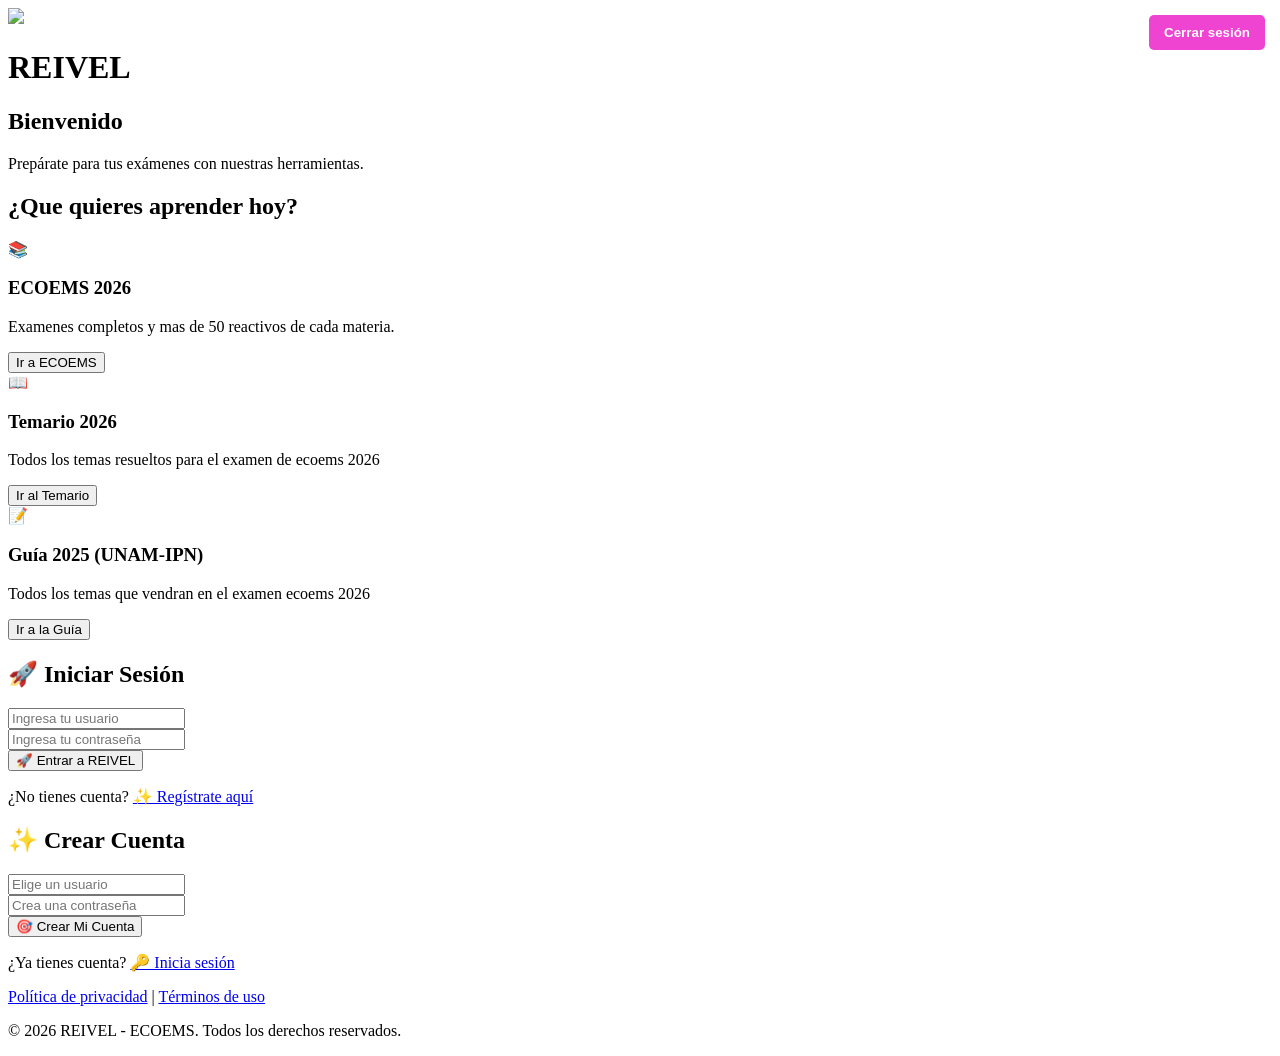
==== index.html @ 3af5ef97 "Add files via upload" ====
<!DOCTYPE html>
<html lang="es">
<head>
    <meta name="viewport" content="width=device-width, initial-scale=1.0">
    <meta charset="UTF-8">
    <meta name="viewport" content="width=device-width, initial-scale=1.0">
    <title>REIVEL</title>
    <link rel="stylesheet" href="css/style.css">
    <script>
        function navigateTo(page) {
    if (page === 'ecoems') {
        if (localStorage.getItem('isLoggedIn') === 'true') {
            window.location.href = 'ecoems.html';
        } else {
            alert('Debes iniciar sesión para acceder a ECOEMS.');
        }

    } else if (page === 'temario') {
        if (localStorage.getItem('isLoggedIn') === 'true') {
            window.location.href = 'temario.html';
        } else {
            alert('Debes iniciar sesión para acceder al Temario 2026.');
        }

    } else if (page === 'index') {
        window.location.href = 'index.html';
    }
}
  
    </script>
</head>
<body>
    <div id="loginBox">
</div>
    <button onclick="logout()" id="logoutButton"
style="
    position: fixed;
    top: 15px;
    right: 15px;
    z-index: 999;
    background-color: #ef44d2;   /* rojo */
    color: white;                /* letras blancas */
    border: none;
    padding: 10px 15px;
    border-radius: 5px;
    font-weight: bold;
    cursor: pointer;
">
Cerrar sesión
</button>

    <div class="container">
        <!-- Header / Navbar -->
        <header class="header">
            <div class="header-content">
                <div class="logo-container">
             <img src="img/logo.reivel.png.png" class="logo">
             <h1>REIVEL</h1>
        </div>
        </div>
        </header>

        <!-- Main Content -->
        <main class="main-content" id="mainContent">
            <section class="welcome-section">
                <h2>Bienvenido</h2>
                <p>Prepárate para tus exámenes con nuestras herramientas.</p>
            </section>

            <!-- Secciones Educativas -->
            <section class="sections-container">
                <h2 class="section-title">¿Que quieres aprender hoy?</h2>
                
                <div class="cards-grid">
                    <!-- ECOEMS Card -->
                    <div class="card" data-section="ecoems">
                        <div class="card-icon">📚</div>
                        <h3>ECOEMS 2026</h3>
                        <p>Examenes completos y mas de 50 reactivos de cada materia.</p>
                        <button class="btn btn-primary" onclick="navigateTo('ecoems')">Ir a ECOEMS</button>
                    </div>

                    <!-- Temario 2026 Card -->
                <div class="card" data-section="sec1">
                        <div class="card-icon">📖</div>
                        <h3>Temario 2026</h3>
                        <p>Todos los temas resueltos para el examen de ecoems 2026</p>
                        <button class="btn btn-primary" onclick="window.location.href='temario.html'">Ir al Temario</button>
                    </div>

                    <!-- Guia 2025(UNAM-IPN) Card -->
                    <div class="card" data-section="Guia2025">
                        <div class="card-icon">📝</div>
                        <h3>Guía 2025 (UNAM-IPN)</h3>
                        <p>Todos los temas que vendran en el examen ecoems 2026</p>
                        <button class="btn btn-primary" onclick="window.location.href='guia.html'">Ir a la Guía</button>
                    </div>
                </div>
            </section>
        </main>

        <!-- Autenticación de usuario -->
        <div id="authContainer" class="mode-selector hidden">
            <!-- Formulario de inicio de sesión -->
            <div id="loginForm" class="auth-form">
                <h2>🚀 Iniciar Sesión</h2>
                <form onsubmit="handleLogin(); return false;">
                    <div class="input-group">
                        <input type="text" id="loginUsername" placeholder="Ingresa tu usuario" required>
                    </div>
                    <div class="input-group">
                        <input type="password" id="loginPassword" placeholder="Ingresa tu contraseña" required>
                    </div>
                    <button type="submit" class="btn btn-primary">🚀 Entrar a REIVEL</button>
                </form>
                <p>¿No tienes cuenta? <a href="#" onclick="showRegister()">✨ Regístrate aquí</a></p>
            </div>

            <!-- Formulario de registro -->
            <div id="registerForm" class="auth-form hidden">
                <h2>✨ Crear Cuenta</h2>
                <form onsubmit="handleRegister(); return false;">
                    <div class="input-group">
                        <input type="text" id="registerUsername" placeholder="Elige un usuario" required>
                    </div>
                    <div class="input-group">
                        <input type="password" id="registerPassword" placeholder="Crea una contraseña" required>
                    </div>
                    <button type="submit" class="btn btn-primary">🎯 Crear Mi Cuenta</button>
                </form>
                <p>¿Ya tienes cuenta? <a href="#" onclick="showLogin()">🔑 Inicia sesión</a></p>
            </div>
        </div>
    

    <script src="data/subjects.js"></script>
    <script src="data/exam-questions.js"></script>
    <script src="data/practice-questions.js"></script>
    <script src="js/utils.js"></script>
    <script src="js/exam-mode.js"></script>
    <script src="js/practice-mode.js"></script>
    <script src="js/main.js"></script>
<script>
const questions = document.querySelectorAll(".faq-question");

questions.forEach(question => {
question.addEventListener("click", () => {

const answer = question.nextElementSibling;

if(answer.style.maxHeight){
answer.style.maxHeight = null;
} else {
answer.style.maxHeight = answer.scrollHeight + "px";
}

});
});
</script><script>
document.addEventListener("contextmenu", function(e) {
  e.preventDefault();
});
</script>

</body>
</section>

</html>
<!-- Footer -->
        <footer>
  <a href="privacidad.html">Política de privacidad</a>
  |
  <a href="terminos.html">Términos de uso</a>
</footer>
        <footer class="footer">
            <p>&copy; 2026 REIVEL - ECOEMS. Todos los derechos reservados.</p>
        </footer>
    </div>
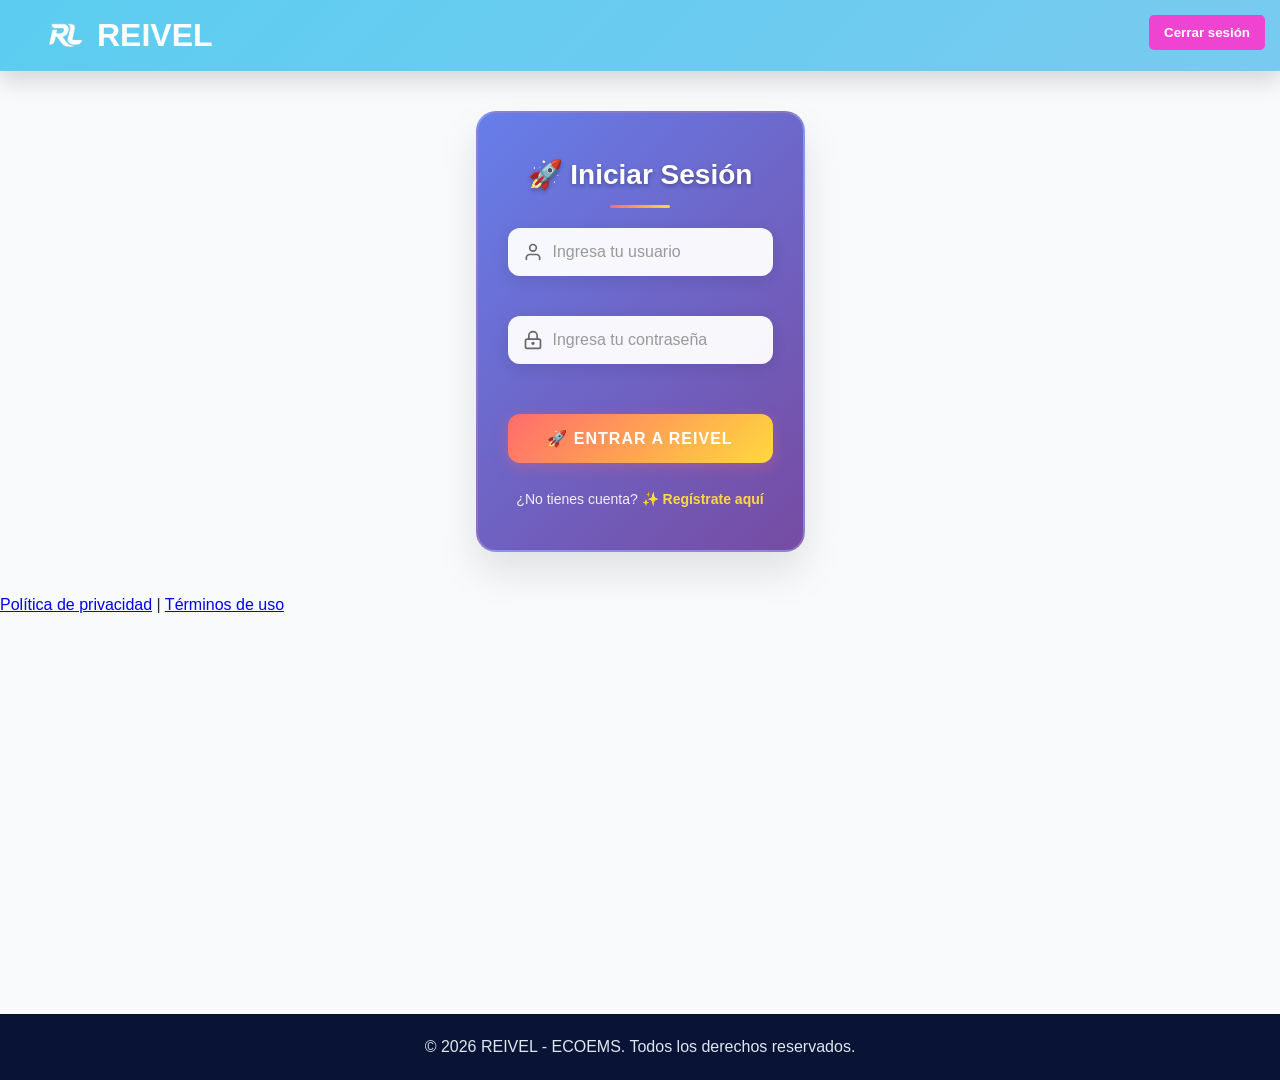
==== commit c915039c: "Subiendo mi pagina" ====
--- a/index.html
+++ b/index.html
@@ -1,178 +1,177 @@
-<!DOCTYPE html>
-<html lang="es">
-<head>
-    <meta name="viewport" content="width=device-width, initial-scale=1.0">
-    <meta charset="UTF-8">
-    <meta name="viewport" content="width=device-width, initial-scale=1.0">
-    <title>REIVEL</title>
-    <link rel="stylesheet" href="css/style.css">
-    <script>
-        function navigateTo(page) {
-    if (page === 'ecoems') {
-        if (localStorage.getItem('isLoggedIn') === 'true') {
-            window.location.href = 'ecoems.html';
-        } else {
-            alert('Debes iniciar sesión para acceder a ECOEMS.');
-        }
-
-    } else if (page === 'temario') {
-        if (localStorage.getItem('isLoggedIn') === 'true') {
-            window.location.href = 'temario.html';
-        } else {
-            alert('Debes iniciar sesión para acceder al Temario 2026.');
-        }
-
-    } else if (page === 'index') {
-        window.location.href = 'index.html';
-    }
-}
-  
-    </script>
-</head>
-<body>
-    <div id="loginBox">
-</div>
-    <button onclick="logout()" id="logoutButton"
-style="
-    position: fixed;
-    top: 15px;
-    right: 15px;
-    z-index: 999;
-    background-color: #ef44d2;   /* rojo */
-    color: white;                /* letras blancas */
-    border: none;
-    padding: 10px 15px;
-    border-radius: 5px;
-    font-weight: bold;
-    cursor: pointer;
-">
-Cerrar sesión
-</button>
-
-    <div class="container">
-        <!-- Header / Navbar -->
-        <header class="header">
-            <div class="header-content">
-                <div class="logo-container">
-             <img src="img/logo.reivel.png.png" class="logo">
-             <h1>REIVEL</h1>
-        </div>
-        </div>
-        </header>
-
-        <!-- Main Content -->
-        <main class="main-content" id="mainContent">
-            <section class="welcome-section">
-                <h2>Bienvenido</h2>
-                <p>Prepárate para tus exámenes con nuestras herramientas.</p>
-            </section>
-
-            <!-- Secciones Educativas -->
-            <section class="sections-container">
-                <h2 class="section-title">¿Que quieres aprender hoy?</h2>
-                
-                <div class="cards-grid">
-                    <!-- ECOEMS Card -->
-                    <div class="card" data-section="ecoems">
-                        <div class="card-icon">📚</div>
-                        <h3>ECOEMS 2026</h3>
-                        <p>Examenes completos y mas de 50 reactivos de cada materia.</p>
-                        <button class="btn btn-primary" onclick="navigateTo('ecoems')">Ir a ECOEMS</button>
-                    </div>
-
-                    <!-- Temario 2026 Card -->
-                <div class="card" data-section="sec1">
-                        <div class="card-icon">📖</div>
-                        <h3>Temario 2026</h3>
-                        <p>Todos los temas resueltos para el examen de ecoems 2026</p>
-                        <button class="btn btn-primary" onclick="window.location.href='temario.html'">Ir al Temario</button>
-                    </div>
-
-                    <!-- Guia 2025(UNAM-IPN) Card -->
-                    <div class="card" data-section="Guia2025">
-                        <div class="card-icon">📝</div>
-                        <h3>Guía 2025 (UNAM-IPN)</h3>
-                        <p>Todos los temas que vendran en el examen ecoems 2026</p>
-                        <button class="btn btn-primary" onclick="window.location.href='guia.html'">Ir a la Guía</button>
-                    </div>
-                </div>
-            </section>
-        </main>
-
-        <!-- Autenticación de usuario -->
-        <div id="authContainer" class="mode-selector hidden">
-            <!-- Formulario de inicio de sesión -->
-            <div id="loginForm" class="auth-form">
-                <h2>🚀 Iniciar Sesión</h2>
-                <form onsubmit="handleLogin(); return false;">
-                    <div class="input-group">
-                        <input type="text" id="loginUsername" placeholder="Ingresa tu usuario" required>
-                    </div>
-                    <div class="input-group">
-                        <input type="password" id="loginPassword" placeholder="Ingresa tu contraseña" required>
-                    </div>
-                    <button type="submit" class="btn btn-primary">🚀 Entrar a REIVEL</button>
-                </form>
-                <p>¿No tienes cuenta? <a href="#" onclick="showRegister()">✨ Regístrate aquí</a></p>
-            </div>
-
-            <!-- Formulario de registro -->
-            <div id="registerForm" class="auth-form hidden">
-                <h2>✨ Crear Cuenta</h2>
-                <form onsubmit="handleRegister(); return false;">
-                    <div class="input-group">
-                        <input type="text" id="registerUsername" placeholder="Elige un usuario" required>
-                    </div>
-                    <div class="input-group">
-                        <input type="password" id="registerPassword" placeholder="Crea una contraseña" required>
-                    </div>
-                    <button type="submit" class="btn btn-primary">🎯 Crear Mi Cuenta</button>
-                </form>
-                <p>¿Ya tienes cuenta? <a href="#" onclick="showLogin()">🔑 Inicia sesión</a></p>
-            </div>
-        </div>
-    
-
-    <script src="data/subjects.js"></script>
-    <script src="data/exam-questions.js"></script>
-    <script src="data/practice-questions.js"></script>
-    <script src="js/utils.js"></script>
-    <script src="js/exam-mode.js"></script>
-    <script src="js/practice-mode.js"></script>
-    <script src="js/main.js"></script>
-<script>
-const questions = document.querySelectorAll(".faq-question");
-
-questions.forEach(question => {
-question.addEventListener("click", () => {
-
-const answer = question.nextElementSibling;
-
-if(answer.style.maxHeight){
-answer.style.maxHeight = null;
-} else {
-answer.style.maxHeight = answer.scrollHeight + "px";
-}
-
-});
-});
-</script><script>
-document.addEventListener("contextmenu", function(e) {
-  e.preventDefault();
-});
-</script>
-
-</body>
-</section>
-
-</html>
-<!-- Footer -->
-        <footer>
-  <a href="privacidad.html">Política de privacidad</a>
-  |
-  <a href="terminos.html">Términos de uso</a>
-</footer>
-        <footer class="footer">
-            <p>&copy; 2026 REIVEL - ECOEMS. Todos los derechos reservados.</p>
-        </footer>
+<!DOCTYPE html>
+<html lang="es">
+<head>
+    <meta name="viewport" content="width=device-width, initial-scale=1.0">
+    <meta charset="UTF-8">
+    <meta name="viewport" content="width=device-width, initial-scale=1.0">
+    <title>REIVEL</title>
+    <link rel="stylesheet" href="css/style.css">
+    <script>
+        function navigateTo(page) {
+    if (page === 'ecoems') {
+        if (localStorage.getItem('isLoggedIn') === 'true') {
+            window.location.href = 'ecoems.html';
+        } else {
+            alert('Debes iniciar sesión para acceder a ECOEMS.');
+        }
+
+    } else if (page === 'temario') {
+        if (localStorage.getItem('isLoggedIn') === 'true') {
+            window.location.href = 'temario.html';
+        } else {
+            alert('Debes iniciar sesión para acceder al Temario 2026.');
+        }
+
+    } else if (page === 'index') {
+        window.location.href = 'index.html';
+    }
+}
+  
+    </script>
+</head>
+<body>
+    <div id="loginBox">
+</div>
+    <button onclick="logout()" id="logoutButton"
+style="
+    position: fixed;
+    top: 15px;
+    right: 15px;
+    z-index: 999;
+    background-color: #ef44d2;   /* rojo */
+    color: white;                /* letras blancas */
+    border: none;
+    padding: 10px 15px;
+    border-radius: 5px;
+    font-weight: bold;
+    cursor: pointer;
+">
+Cerrar sesión
+</button>
+
+    <div class="container">
+        <!-- Header / Navbar -->
+        <header class="header">
+            <div class="header-content">
+                <div class="logo-container">
+             <img src="img/logo.reivel.png.png" class="logo">
+             <h1>REIVEL</h1>
+        </div>
+        </div>
+        </header>
+        
+<!-- Autenticación de usuario -->
+        <div id="authContainer" class="mode-selector hidden">
+            <!-- Formulario de inicio de sesión -->
+            <div id="loginForm" class="auth-form">
+                <h2>🚀 Iniciar Sesión</h2>
+                <form onsubmit="handleLogin(); return false;">
+                    <div class="input-group">
+                        <input type="text" id="loginUsername" placeholder="Ingresa tu usuario" required>
+                    </div>
+                    <div class="input-group">
+                        <input type="password" id="loginPassword" placeholder="Ingresa tu contraseña" required>
+                    </div>
+                    <button type="submit" class="btn btn-primary">🚀 Entrar a REIVEL</button>
+                </form>
+                <p>¿No tienes cuenta? <a href="#" onclick="showRegister()">✨ Regístrate aquí</a></p>
+            </div>
+
+            <!-- Formulario de registro -->
+            <div id="registerForm" class="auth-form hidden">
+                <h2>✨ Crear Cuenta</h2>
+                <form onsubmit="handleRegister(); return false;">
+                    <div class="input-group">
+                        <input type="text" id="registerUsername" placeholder="Elige un usuario" required>
+                    </div>
+                    <div class="input-group">
+                        <input type="password" id="registerPassword" placeholder="Crea una contraseña" required>
+                    </div>
+                    <button type="submit" class="btn btn-primary">🎯 Crear Mi Cuenta</button>
+                </form>
+                <p>¿Ya tienes cuenta? <a href="#" onclick="showLogin()">🔑 Inicia sesión</a></p>
+            </div>
+        </div>
+        <!-- Main Content -->
+        <main class="main-content" id="mainContent">
+            <section class="welcome-section">
+                <h2>Bienvenido</h2>
+                <p>Prepárate para tus exámenes con nuestras herramientas.</p>
+            </section>
+
+            <!-- Secciones Educativas -->
+            <section class="sections-container">
+                <h2 class="section-title">¿Que quieres aprender hoy?</h2>
+                
+                <div class="cards-grid">
+                    <!-- ECOEMS Card -->
+                    <div class="card" data-section="ecoems">
+                        <div class="card-icon">📚</div>
+                        <h3>ECOEMS 2026</h3>
+                        <p>Examenes completos y mas de 50 reactivos de cada materia.</p>
+                        <button class="btn btn-primary" onclick="navigateTo('ecoems')">Ir a ECOEMS</button>
+                    </div>
+
+                    <!-- Temario 2026 Card -->
+                <div class="card" data-section="sec1">
+                        <div class="card-icon">📖</div>
+                        <h3>Temario 2026</h3>
+                        <p>Todos los temas resueltos para el examen de ecoems 2026</p>
+                        <button class="btn btn-primary" onclick="window.location.href='temario.html'">Ir al Temario</button>
+                    </div>
+
+                    <!-- Guia 2025(UNAM-IPN) Card -->
+                    <div class="card" data-section="Guia2025">
+                        <div class="card-icon">📝</div>
+                        <h3>Guía 2025 (UNAM-IPN)</h3>
+                        <p>Todos los temas que vendran en el examen ecoems 2026</p>
+                        <button class="btn btn-primary" onclick="window.location.href='guia.html'">Ir a la Guía</button>
+                    </div>
+                </div>
+            </section>
+        </main>
+    
+
+    <script src="data/subjects.js"></script>
+    <script src="data/exam-questions.js"></script>
+    <script src="data/practice-questions.js"></script>
+    <script src="js/utils.js"></script>
+    <script src="js/exam-mode.js"></script>
+    <script src="js/practice-mode.js"></script>
+    <script src="js/main.js"></script>
+<script>
+const questions = document.querySelectorAll(".faq-question");
+
+questions.forEach(question => {
+question.addEventListener("click", () => {
+
+const answer = question.nextElementSibling;
+
+if(answer.style.maxHeight){
+answer.style.maxHeight = null;
+} else {
+answer.style.maxHeight = answer.scrollHeight + "px";
+}
+
+});
+});
+</script><script>
+document.addEventListener("contextmenu", function(e) {
+  e.preventDefault();
+});
+</script>
+
+</body>
+</section>
+
+</html>
+<!-- Footer -->
+        <footer>
+  <a href="privacidad.html">Política de privacidad</a>
+  |
+  <a href="terminos.html">Términos de uso</a>
+</footer>
+        <footer class="footer">
+            <p>&copy; 2026 REIVEL - ECOEMS. Todos los derechos reservados.</p>
+        </footer>
     </div>
--- a/css/style.css
+++ b/css/style.css
@@ -0,0 +1,1348 @@
+/* ==================== VARIABLES Y ESTILOS GLOBALES ==================== */
+:root {
+    --primary-color: #5bcdf0;
+    --primary-dark: #79caf0;
+    --primary-light: #818cf8;
+    --secondary-color: #ec4899;
+    --success-color: #10b981;
+    --danger-color: #ef4444;
+    --warning-color: #f59e0b;
+    --info-color: #3b82f6;
+    --dark-bg: #091336;
+    --light-bg: #f8fafc;
+    --card-bg: #fefeff;
+    --text-primary: #1e293b;
+    --text-secondary: #495363;
+    --border-color: #e2e8f0;
+    --shadow: 0 4px 6px rgba(0, 0, 0, 0.1);
+    --shadow-lg: 0 10px 25px rgba(0, 0, 0, 0.15);
+    --transition: all 0.3s ease;
+
+/* =========FUNCION PARA MOSTRAR LOS TEMAS DE CADA MATERIA EN LA GUIA 2025=========== */
+}
+#topicsList{
+    list-style: none;
+    text-align: center;
+    max-width: 900px;
+    margin: 50px auto;
+    padding: 0;
+}
+
+#topicsList li{
+    font-size: 22px;
+    line-height: 1.7;
+    margin-bottom: 40px;
+}
+
+* {
+    margin: 0;
+    padding: 0;
+    box-sizing: border-box;
+}
+
+html, body {
+    height: 100%;
+}
+
+body {
+    font-family: 'Segoe UI', Tahoma, Geneva, Verdana, sans-serif;
+    background-color: var(--light-bg);
+    color: var(--text-primary);
+    line-height: 1.6;
+}
+
+/* ==================== CONTAINER Y LAYOUT ==================== */
+.container {
+    display: flex;
+    flex-direction: column;
+    min-height: 120vh;
+}
+
+.main-content {
+    flex: 1;
+    padding: 40px 20px;
+    max-width: 1200px;
+    margin: 0 auto;
+    width: 100%;
+}
+
+/* ==================== HEADER ==================== */
+.header {
+    background: linear-gradient(135deg, var(--primary-color) 0%, var(--primary-dark) 100%);
+    color: rgb(255, 254, 255);
+    padding: 10px 10px;
+    box-shadow: var(--shadow-lg);
+    position: sticky;
+    top: 0;
+    z-index: 100;
+}
+
+.header-content {
+    max-width: 1200px;
+    margin: 0 auto;
+    display: flex;
+    justify-content: space-between;
+    align-items: center;
+}
+
+.logo {
+    font-size: 30px;
+    font-weight: 700;
+    letter-spacing: 2px;
+}
+
+.tagline {
+    font-size: 14px;
+    opacity: 0.9;
+}
+
+.btn-back {
+    background: rgba(255, 255, 255, 0.2);
+    color: white;
+    border: none;
+    padding: 10px 20px;
+    border-radius: 8px;
+    cursor: pointer;
+    font-size: 16px;
+    transition: var(--transition);
+}
+
+.btn-back:hover {
+    background: rgba(243, 241, 241, 0.3);
+}
+
+/* ==================== WELCOME SECTION ==================== */
+.welcome-section {
+    text-align: center;
+    margin-bottom: 50px;
+}
+
+.welcome-section h2 {
+    font-size: 32px;
+    margin-bottom: 15px;
+    color: var(--text-primary);
+}
+
+.welcome-section p {
+    font-size: 18px;
+    color: var(--text-secondary);
+}
+
+/* ==================== SECTION TITLE ==================== */
+.section-title {
+    font-size: 24px;
+    margin-bottom: 30px;
+    text-align: center;
+    color: var(--text-primary);
+}
+
+/* ==================== CARDS Y GRID ==================== */ 
+.cards-grid {
+    display: grid;
+    grid-template-columns: repeat(auto-fit, minmax(280px, 1fr));
+    gap: 30px;
+    margin-top: 30px;
+}
+
+.mode-cards{
+    display: grid;
+    grid-template-columns: 1fr;
+    width: 100%;
+    max-width: 900px;
+    margin: 40px auto;
+    padding: 10px;
+    gap: 10px;
+}
+
+/* Tablets */
+@media (min-width: 600px){
+    .mode-cards{
+        grid-template-columns: repeat(2, 1fr);
+    }
+}
+
+/* Computadoras */
+@media (min-width: 900px){
+    .mode-cards{
+        grid-template-columns: repeat(3, 1fr);
+    }
+}
+
+.subjects-grid {
+    grid-template-columns: repeat(auto-fit, minmax(200px, 1fr));
+}
+
+.card {
+    background: var(--card-bg);
+    border-radius: 12px;
+    padding: 30px;
+    box-shadow: var(--shadow);
+    transition: var(--transition);
+    display: flex;
+    flex-direction: column;
+    align-items: center;
+    text-align: center;
+    cursor: pointer;
+    border: 2px solid transparent;
+}
+
+.card:hover {
+    transform: translateY(-5px);
+    box-shadow: var(--shadow-lg);
+    border-color: var(--primary-color);
+}
+
+.card.disabled {
+    opacity: 0.6;
+    cursor: not-allowed;
+}
+
+.card.disabled:hover {
+    transform: none;
+    box-shadow: var(--shadow);
+}
+
+.card-icon {
+    font-size: 50px;
+    margin-bottom: 15px;
+}
+
+.card h3 {
+    font-size: 22px;
+    margin-bottom: 10px;
+    color: var(--text-primary);
+}
+
+.card p {
+    color: var(--text-secondary);
+    margin-bottom: 20px;
+    font-size: 14px;
+    flex-grow: 1;
+}
+
+.mode-card {
+    cursor: pointer;
+}
+
+.mode-card:hover {
+    background: linear-gradient(135deg, rgba(99, 102, 241, 0.05), rgba(236, 72, 153, 0.05));
+}
+
+.recovery-card {
+    background: linear-gradient(135deg, #fef3c7 0%, #fde68a 100%);
+    border: 2px solid #f59e0b;
+    position: relative;
+}
+
+.recovery-card::before {
+    content: '💾';
+    position: absolute;
+    top: -10px;
+    right: -10px;
+    background: #f59e0b;
+    color: white;
+    border-radius: 50%;
+    width: 30px;
+    height: 30px;
+    display: flex;
+    align-items: center;
+    justify-content: center;
+    font-size: 16px;
+    box-shadow: 0 2px 8px rgba(245, 158, 11, 0.3);
+}
+
+.recovery-card:hover {
+    background: linear-gradient(135deg, #fde68a 0%, #fcd34d 100%);
+    border-color: #d97706;
+    transform: translateY(-5px);
+    box-shadow: 0 10px 25px rgba(245, 158, 11, 0.3);
+}
+
+/* ==================== BUTTONS ==================== */
+.btn {
+    padding: 12px 30px;
+    border: none;
+    border-radius: 8px;
+    font-size: 16px;
+    font-weight: 600;
+    cursor: pointer;
+    transition: var(--transition);
+    text-transform: none;
+}
+
+.btn-primary {
+    background-color: var(--primary-color);
+    color: white;
+}
+
+.btn-primary:hover:not(:disabled) {
+    background-color: var(--primary-dark);
+    transform: scale(1.05);
+}
+
+.btn-secondary {
+    background-color: #e2e8f0;
+    color: var(--text-primary);
+}
+
+.btn-secondary:hover:not(:disabled) {
+    background-color: #cbd5e1;
+}
+
+.btn:disabled {
+    opacity: 0.5;
+    cursor: not-allowed;
+}
+
+/* ==================== EXAM INTERFACE ==================== */
+.exam-interface {
+    background: var(--card-bg);
+    border-radius: 12px;
+    padding: 30px;
+    box-shadow: var(--shadow-lg);
+    width: 95%;
+    max-width: 700px;
+    margin: 40px auto;
+}
+
+.exam-progress {
+    margin-bottom: 40px;
+}
+
+.progress-info {
+    display: flex;
+    justify-content: space-between;
+    margin-bottom: 15px;
+    font-size: 14px;
+    color: var(--text-secondary);
+}
+
+.progress-bar {
+    width: 100%;
+    height: 8px;
+    background-color: var(--border-color);
+    border-radius: 4px;
+    overflow: hidden;
+}
+
+.progress-bar-fill {
+    height: 100%;
+    background: linear-gradient(90deg, var(--primary-color), var(--primary-light));
+    transition: width 0.3s ease;
+    width: 0%;
+}
+
+.question-container {
+    margin: 40px 0;
+}
+
+.question-header {
+    margin-bottom: 30px;
+}
+
+.subject-badge {
+    display: inline-block;
+    background-color: var(--primary-light);
+    color: white;
+    padding: 8px 16px;
+    border-radius: 20px;
+    font-size: 14px;
+    font-weight: 600;
+    text-transform: uppercase;
+}
+
+.question-content h3 {
+    font-size: 24px;
+    margin-bottom: 30px;
+    color: var(--text-primary);
+    line-height: 1.6;
+}
+
+.options-container {
+    display: flex;
+    flex-direction: column;
+    gap: 15px;
+    margin: 30px 0;
+}
+
+.option {
+    background: var(--light-bg);
+    border: 2px solid var(--border-color);
+    border-radius: 8px;
+    padding: 20px;
+    cursor: pointer;
+    transition: var(--transition);
+    display: flex;
+    align-items: center;
+    gap: 15px;
+    position: relative;
+}
+
+.option:hover {
+    border-color: var(--primary-color);
+    background-color: rgba(99, 102, 241, 0.05);
+}
+
+.option-letter {
+    display: flex;
+    align-items: center;
+    justify-content: center;
+    width: 40px;
+    height: 40px;
+    background-color: var(--primary-color);
+    color: white;
+    border-radius: 50%;
+    font-weight: 700;
+    flex-shrink: 0;
+}
+
+.option.selected {
+    border-color: var(--primary-color);
+    background-color: rgba(99, 102, 241, 0.1);
+}
+
+.option.correct {
+    border-color: var(--success-color);
+    background-color: rgba(16, 185, 129, 0.1);
+}
+
+.option.incorrect {
+    border-color: var(--danger-color);
+    background-color: rgba(239, 68, 68, 0.1);
+}
+
+.option-text {
+    flex-grow: 1;
+    font-size: 16px;
+    color: var(--text-primary);
+}
+
+.exam-navigation {
+    display: flex;
+    gap: 15px;
+    margin-top: 40px;
+    justify-content: space-between;
+    flex-wrap: wrap;
+}
+
+.exam-navigation .btn {
+    flex: 1;
+    min-width: 150px;
+}
+
+/* ==================== RESULTS INTERFACE ==================== */
+.results-interface {
+    background: var(--card-bg);
+    border-radius: 12px;
+    padding: 40px;
+    box-shadow: var(--shadow-lg);
+    max-width: 900px;
+    margin: 20px auto;
+}
+
+.results-container h2 {
+    text-align: center;
+    font-size: 32px;
+    margin-bottom: 40px;
+    color: var(--text-primary);
+}
+
+.score-display {
+    text-align: center;
+    margin-bottom: 50px;
+}
+
+.score-circle {
+    width: 200px;
+    height: 200px;
+    border-radius: 50%;
+    background: linear-gradient(135deg, var(--primary-color), var(--primary-light));
+    display: flex;
+    align-items: center;
+    justify-content: center;
+    margin: 0 auto 20px;
+    box-shadow: var(--shadow-lg);
+}
+
+.score-circle span {
+    font-size: 56px;
+    font-weight: 700;
+    color: white;
+}
+
+.score-display p {
+    font-size: 20px;
+    color: var(--text-secondary);
+}
+
+.results-details {
+    display: grid;
+    grid-template-columns: repeat(auto-fit, minmax(150px, 1fr));
+    gap: 20px;
+    margin: 40px 0;
+    text-align: center;
+}
+
+.result-stat {
+    background: var(--light-bg);
+    padding: 20px;
+    border-radius: 8px;
+    border-left: 4px solid var(--primary-color);
+}
+
+.result-stat h4 {
+    color: var(--text-secondary);
+    margin-bottom: 10px;
+    font-size: 14px;
+}
+
+.result-stat p {
+    font-size: 32px;
+    font-weight: 700;
+    color: var(--primary-color);
+}
+
+.results-by-subject {
+    margin: 40px 0;
+    border-top: 2px solid var(--border-color);
+    padding-top: 30px;
+}
+
+.results-by-subject h3 {
+    font-size: 20px;
+    margin-bottom: 20px;
+    color: var(--text-primary);
+}
+
+.subject-result {
+    display: flex;
+    justify-content: space-between;
+    align-items: center;
+    padding: 12px;
+    border-bottom: 1px solid var(--border-color);
+}
+
+.subject-result:last-child {
+    border-bottom: none;
+}
+
+.subject-result-name {
+    font-weight: 600;
+    color: var(--text-primary);
+}
+
+.subject-result-score {
+    color: var(--text-secondary);
+    font-size: 14px;
+}
+
+.results-actions {
+    display: flex;
+    gap: 15px;
+    margin-top: 40px;
+    flex-wrap: wrap;
+    justify-content: center;
+}
+
+.results-actions .btn {
+    flex: 1;
+    min-width: 200px;
+}
+
+/* ==================== MODAL ==================== */
+.modal {
+    position: fixed;
+    top: 0;
+    left: 0;
+    right: 0;
+    bottom: 0;
+    background-color: rgba(0, 0, 0, 0.5);
+    display: flex;
+    align-items: center;
+    justify-content: center;
+    z-index: 200;
+    padding: 20px;
+}
+
+.modal.hidden {
+    display: none;
+}
+
+.modal-content {
+    background: var(--card-bg);
+    border-radius: 12px;
+    width: 100%;
+    max-width: 700px;
+    max-height: 80vh;
+    overflow-y: auto;
+    box-shadow: var(--shadow-lg);
+}
+
+.modal-header {
+    display: flex;
+    justify-content: space-between;
+    align-items: center;
+    padding: 20px;
+    border-bottom: 1px solid var(--border-color);
+}
+
+.modal-header h3 {
+    font-size: 20px;
+    color: var(--text-primary);
+}
+
+.btn-close {
+    background: none;
+    border: none;
+    font-size: 28px;
+    cursor: pointer;
+    color: var(--text-secondary);
+    padding: 0;
+    width: 40px;
+    height: 40px;
+    display: flex;
+    align-items: center;
+    justify-content: center;
+}
+
+.btn-close:hover {
+    color: var(--text-primary);
+}
+
+.modal-body {
+    padding: 20px;
+}
+
+.modal-footer {
+    padding: 20px;
+    border-top: 1px solid var(--border-color);
+    text-align: right;
+}
+
+.question-review-list {
+    display: grid;
+    grid-template-columns: repeat(auto-fill, minmax(60px, 1fr));
+    gap: 10px;
+}
+
+.question-review-item {
+    aspect-ratio: 1;
+    display: flex;
+    align-items: center;
+    justify-content: center;
+    border: 2px solid var(--border-color);
+    border-radius: 6px;
+    cursor: pointer;
+    font-weight: 600;
+    background: var(--light-bg);
+    transition: var(--transition);
+}
+
+.question-review-item:hover {
+    border-color: var(--primary-color);
+    transform: scale(1.1);
+}
+
+.question-review-item.current {
+    border-color: var(--primary-color);
+    background: rgba(99, 102, 241, 0.1);
+}
+
+.question-review-item.answered {
+    background: var(--light-bg);
+}
+
+.question-review-item.unanswered {
+    background: #fee2e2;
+    border-color: var(--danger-color);
+}
+
+.question-review-item.answered:not(.current) {
+    border-color: var(--border-color);
+}
+
+/* ==================== PRACTICE SELECTOR ==================== */
+.practice-selector {
+    max-width: 1200px;
+    margin: 0;
+}
+
+.practice-selector.hidden {
+    display: none;
+}
+
+.practice-header {
+    display: flex;
+    text-align:center;
+    max-width:1000px;
+    margin:10px auto 30px auto;
+    line-height:2.0;
+    align-items: center;
+    gap: 50px;
+    margin-bottom: 40px;
+}
+
+.practice-header h2{
+    text-align:center;
+    max-width:300;
+    margin:10px auto 30px auto;
+    line-height:1;
+}
+
+.mode-selector {
+    max-width: 1000px;
+    margin: 0 auto;
+}
+
+.mode-selector.hidden {
+    display: none;
+}
+
+/* ==================== FOOTER ==================== */
+.footer {
+    background-color: var(--dark-bg);
+    color: rgb(222, 231, 235);
+    text-align: center;
+    padding: 20px;
+    margin-top: auto;
+}
+
+/* ==================== UTILITY CLASSES ==================== */
+.hidden {
+    display: none !important;
+}
+
+/* ==================== RESPONSIVE DESIGN ==================== */
+@media (max-width: 768px) {
+    .header-content {
+        flex-wrap: wrap;
+        gap: 15px;
+    }
+
+    .logo {
+        font-size: 24px;
+    }
+
+    .tagline {
+        width: 100%;
+        text-align: center;
+    }
+
+    .main-content {
+        padding: 20px 15px;
+    }
+
+    .cards-grid {
+        grid-template-columns: 1fr;
+        gap: 20px;
+    }
+
+    .welcome-section h2 {
+        font-size: 24px;
+    }
+
+    .welcome-section p {
+        font-size: 16px;
+    }
+
+    .exam-interface {
+        padding: 20px;
+    }
+
+    .question-content h3 {
+        font-size: 18px;
+    }
+
+    .option {
+        padding: 15px;
+        gap: 10px;
+    }
+
+    .option-letter {
+        width: 35px;
+        height: 35px;
+        font-size: 14px;
+    }
+
+    .option-text {
+        font-size: 14px;
+    }
+
+    .exam-navigation {
+        flex-direction: column;
+        gap: 10px;
+    }
+
+    .exam-navigation .btn {
+        width: 100%;
+        min-width: auto;
+    }
+
+    .score-circle {
+        width: 150px;
+        height: 150px;
+    }
+
+    .score-circle span {
+        font-size: 40px;
+    }
+
+    .results-details {
+        grid-template-columns: 1fr;
+        gap: 15px;
+    }
+
+    .results-actions {
+        flex-direction: column;
+    }
+
+    .results-actions .btn {
+        width: 100%;
+    }
+
+    .modal-content {
+        max-height: 90vh;
+    }
+
+    .practice-header {
+        flex-direction: column;
+        align-items: flex-start;
+        gap: 15px;
+    }
+
+    .practice-header h2 {
+        font-size: 25px;
+        margin: 0 auto;
+    }
+}
+
+@media (max-width: 480px) {
+    .header {
+        padding: 15px;
+    }
+
+    .logo {
+        font-size: 20px;
+    }
+
+    .main-content {
+        padding: 15px 10px;
+    }
+
+    .card {
+        padding: 20px;
+    }
+
+    .card-icon {
+        font-size: 36px;
+        margin-bottom: 10px;
+    }
+
+    .card h3 {
+        font-size: 18px;
+    }
+
+    .card p {
+        font-size: 13px;
+    }
+
+    .question-content h3 {
+        font-size: 16px;
+    }
+
+    .option {
+        padding: 12px;
+    }
+
+    .option-text {
+        font-size: 13px;
+    }
+
+    .exam-progress {
+        margin-bottom: 20px;
+    }
+
+    .progress-info {
+        font-size: 12px;
+    }
+
+    .subject-badge {
+        font-size: 12px;
+        padding: 6px 12px;
+    }
+
+    .mode-cards {
+        grid-template-columns: 1fr;
+        margin: 30px auto;
+    }
+}
+
+/* Estilos para modo de revisión del examen */
+.question-explanation {
+    margin-top: 20px;
+    padding: 15px;
+    background-color: #f8f9fa;
+    border-left: 4px solid #007bff;
+    border-radius: 4px;
+    font-size: 14px;
+    line-height: 1.5;
+}
+
+.question-explanation strong {
+    color: #007bff;
+}
+
+/* Colores para opciones en modo revisión */
+.option.correct {
+    background-color: #d4edda;
+    border-color: #c3e6cb;
+    color: #155724;
+}
+
+.option.incorrect {
+    background-color: #f8d7da;
+    border-color: #f5c6cb;
+    color: #721c24;
+}
+
+.option.unanswered {
+    background-color: #fff3cd;
+    border-color: #ffeaa7;
+    color: #856404;
+}
+
+.option.correct .option-letter,
+.option.incorrect .option-letter,
+.option.unanswered .option-letter {
+    font-weight: bold;
+}
+
+/* Opciones deshabilitadas tras responder */
+.option.disabled {
+    opacity: 0.6;
+    pointer-events: none;
+}
+
+.reactivo-answered-msg {
+    margin-top: 15px;
+    font-size: 14px;
+    color: var(--text-secondary);
+    text-align: center;
+    font-style: italic;
+}
+
+
+/* ===========================================
+   ESTILOS PARA AUTENTICACIÓN DE USUARIO
+   =========================================== */
+
+#authContainer {
+    max-width: 500px;
+    margin: 0 auto;
+    padding: 40px 20px;
+}
+
+.auth-form {
+    background: linear-gradient(135deg, #667eea 0%, #764ba2 100%);
+    border-radius: 20px;
+    padding: 40px 30px;
+    box-shadow: 0 20px 40px rgba(0, 0, 0, 0.1);
+    border: 2px solid rgba(255, 255, 255, 0.2);
+    backdrop-filter: blur(10px);
+    animation: fadeInUp 0.6s ease-out;
+}
+
+.auth-form h2 {
+    color: white;
+    text-align: center;
+    margin-bottom: 30px;
+    font-size: 28px;
+    font-weight: 600;
+    text-shadow: 0 2px 4px rgba(0, 0, 0, 0.3);
+    position: relative;
+}
+
+.auth-form h2::after {
+    content: '';
+    position: absolute;
+    bottom: -10px;
+    left: 50%;
+    transform: translateX(-50%);
+    width: 60px;
+    height: 3px;
+    background: linear-gradient(90deg, #ff6b6b, #ffd93d);
+    border-radius: 2px;
+}
+
+.auth-form input {
+    width: 100%;
+    padding: 15px 20px;
+    margin-bottom: 20px;
+    border: none;
+    border-radius: 12px;
+    background: rgba(255, 255, 255, 0.95);
+    color: #333;
+    font-size: 16px;
+    font-weight: 500;
+    box-shadow: 0 4px 15px rgba(0, 0, 0, 0.1);
+    transition: all 0.3s ease;
+    outline: none;
+}
+
+.auth-form input::placeholder {
+    color: #999;
+    font-weight: 400;
+}
+
+.auth-form input:focus {
+    transform: translateY(-2px);
+    box-shadow: 0 8px 25px rgba(0, 0, 0, 0.15);
+    background: white;
+}
+
+.auth-form input:hover {
+    transform: translateY(-1px);
+    box-shadow: 0 6px 20px rgba(0, 0, 0, 0.12);
+}
+
+.auth-form button {
+    width: 100%;
+    padding: 15px 30px;
+    margin-top: 10px;
+    border: none;
+    border-radius: 12px;
+    background: linear-gradient(135deg, #ff6b6b 0%, #ffd93d 100%);
+    color: white;
+    font-size: 16px;
+    font-weight: 600;
+    cursor: pointer;
+    transition: all 0.3s ease;
+    box-shadow: 0 4px 15px rgba(255, 107, 107, 0.3);
+    text-transform: uppercase;
+    letter-spacing: 1px;
+}
+
+.auth-form button:hover {
+    transform: translateY(-2px);
+    box-shadow: 0 8px 25px rgba(255, 107, 107, 0.4);
+    background: linear-gradient(135deg, #ff5252 0%, #ffc107 100%);
+}
+
+.auth-form button:active {
+    transform: translateY(0);
+    box-shadow: 0 2px 10px rgba(255, 107, 107, 0.3);
+}
+
+.auth-form p {
+    text-align: center;
+    margin-top: 25px;
+    color: rgba(255, 255, 255, 0.9);
+    font-size: 14px;
+}
+
+.auth-form a {
+    color: #ffd93d;
+    text-decoration: none;
+    font-weight: 600;
+    transition: all 0.3s ease;
+    border-bottom: 1px solid transparent;
+}
+
+.auth-form a:hover {
+    color: #ff6b6b;
+    border-bottom-color: #ff6b6b;
+}
+
+/* ===========================================
+   ESTILOS PARA RETROALIMENTACIÓN DE PRÁCTICA
+   =========================================== */
+
+.practice-feedback {
+    margin-top: 20px;
+    animation: fadeInUp 0.5s ease-out;
+}
+
+.feedback-result {
+    background: white;
+    border-radius: 12px;
+    padding: 30px;
+    box-shadow: 0 8px 25px rgba(0, 0, 0, 0.1);
+    text-align: center;
+    border: 2px solid transparent;
+}
+
+.feedback-result.correct {
+    border-color: #10b981;
+    background: linear-gradient(135deg, #f0fdf4 0%, #dcfce7 100%);
+}
+
+.feedback-result.incorrect {
+    border-color: #ef4444;
+    background: linear-gradient(135deg, #fef2f2 0%, #fee2e2 100%);
+}
+
+.feedback-icon {
+    font-size: 48px;
+    margin-bottom: 15px;
+}
+
+.feedback-result h3 {
+    font-size: 24px;
+    margin-bottom: 20px;
+    color: var(--text-primary);
+}
+
+.feedback-result p {
+    margin-bottom: 15px;
+    font-size: 16px;
+    line-height: 1.5;
+}
+
+.feedback-explanation {
+    background: rgba(255, 255, 255, 0.7);
+    border-radius: 8px;
+    padding: 20px;
+    margin: 20px 0;
+    text-align: left;
+    border-left: 4px solid var(--primary-color);
+}
+
+.feedback-explanation strong {
+    color: var(--primary-color);
+}
+
+/* Animación de entrada */
+@keyframes fadeInUp {
+    from {
+        opacity: 0;
+        transform: translateY(30px);
+    }
+    to {
+        opacity: 1;
+        transform: translateY(0);
+    }
+}
+
+/* Iconos para inputs */
+.auth-form input[type="text"] {
+    background-image: url("data:image/svg+xml,%3Csvg xmlns='http://www.w3.org/2000/svg' width='20' height='20' viewBox='0 0 24 24' fill='none' stroke='%23666' stroke-width='2' stroke-linecap='round' stroke-linejoin='round'%3E%3Cpath d='M20 21v-2a4 4 0 0 0-4-4H8a4 4 0 0 0-4 4v2'/%3E%3Ccircle cx='12' cy='7' r='4'/%3E%3C/svg%3E");
+    background-position: 15px center;
+    background-repeat: no-repeat;
+    padding-left: 45px;
+}
+
+.auth-form input[type="password"] {
+    background-image: url("data:image/svg+xml,%3Csvg xmlns='http://www.w3.org/2000/svg' width='20' height='20' viewBox='0 0 24 24' fill='none' stroke='%23666' stroke-width='2' stroke-linecap='round' stroke-linejoin='round'%3E%3Crect x='3' y='11' width='18' height='11' rx='2' ry='2'/%3E%3Ccircle cx='12' cy='16' r='1'/%3E%3Cpath d='M7 11V7a5 5 0 0 1 10 0v4'/%3E%3C/svg%3E");
+    background-position: 15px center;
+    background-repeat: no-repeat;
+    padding-left: 45px;
+}
+
+/* Grupos de input */
+.input-group {
+    position: relative;
+    margin-bottom: 20px;
+}
+
+.input-group::before {
+    content: '';
+    position: absolute;
+    left: 15px;
+    top: 50%;
+    transform: translateY(-50%);
+    width: 20px;
+    height: 20px;
+    z-index: 2;
+    opacity: 0.7;
+}
+
+/* Iconos específicos para cada input */
+.auth-form input[type="text"] {
+    background-image: url("data:image/svg+xml,%3Csvg xmlns='http://www.w3.org/2000/svg' width='20' height='20' viewBox='0 0 24 24' fill='none' stroke='%23666' stroke-width='2' stroke-linecap='round' stroke-linejoin='round'%3E%3Cpath d='M20 21v-2a4 4 0 0 0-4-4H8a4 4 0 0 0-4 4v2'/%3E%3Ccircle cx='12' cy='7' r='4'/%3E%3C/svg%3E");
+    background-position: 15px center;
+    background-repeat: no-repeat;
+    padding-left: 45px;
+}
+
+.auth-form input[type="password"] {
+    background-image: url("data:image/svg+xml,%3Csvg xmlns='http://www.w3.org/2000/svg' width='20' height='20' viewBox='0 0 24 24' fill='none' stroke='%23666' stroke-width='2' stroke-linecap='round' stroke-linejoin='round'%3E%3Crect x='3' y='11' width='18' height='11' rx='2' ry='2'/%3E%3Ccircle cx='12' cy='16' r='1'/%3E%3Cpath d='M7 11V7a5 5 0 0 1 10 0v4'/%3E%3C/svg%3E");
+    background-position: 15px center;
+    background-repeat: no-repeat;
+    padding-left: 45px;
+}
+
+/* Efectos de validación */
+.auth-form input:valid {
+    border: 2px solid #4CAF50;
+}
+
+.auth-form input:invalid:not(:placeholder-shown) {
+    border: 2px solid #f44336;
+}
+
+/* Mensajes de error y éxito */
+.auth-form .error-message,
+.auth-form .success-message {
+    text-align: center;
+    margin-top: 15px;
+    padding: 10px;
+    border-radius: 8px;
+    font-size: 14px;
+    font-weight: 500;
+    opacity: 0;
+    transition: opacity 0.3s ease;
+}
+
+.auth-form .error-message {
+    background-color: rgba(255, 107, 107, 0.1);
+    color: #e23838;
+    border: 1px solid rgba(255, 107, 107, 0.3);
+}
+
+.auth-form .success-message {
+    background-color: rgba(76, 175, 80, 0.1);
+    color: #3cc741;
+    border: 1px solid rgba(76, 175, 80, 0.3);
+}
+
+.auth-form .error-message.show,
+.auth-form .success-message.show {
+    opacity: 1;
+}
+
+/* Animación de pulso para botones */
+.auth-form button:active {
+    animation: pulse 0.2s ease-in-out;
+}
+
+@keyframes pulse {
+    0% { transform: scale(1); }
+    50% { transform: scale(0.98); }
+    100% { transform: scale(1); }
+}
+
+/* Responsive para móviles */
+@media (max-width: 768px) {
+    #authContainer {
+        padding: 20px 15px;
+    }
+
+    .auth-form {
+        padding: 30px 20px;
+        border-radius: 15px;
+    }
+
+    .auth-form h2 {
+        font-size: 24px;
+    }
+
+    .auth-form input {
+        padding: 12px 16px;
+        font-size: 15px;
+    }
+
+    .auth-form button {
+        padding: 12px 25px;
+        font-size: 15px;
+    }
+}
+/* Contenedor general */
+.exam-container, .practice-container {
+    width: 100%;
+    max-width: 700px;
+    margin: auto;
+    display: flex;
+    flex-direction: column;
+    gap: 16px;
+    padding: 0 10px;
+    box-sizing: border-box;
+}
+
+/* Tarjeta de pregunta */
+.question-card {
+    width: 100%;
+    min-height: 180px;   /* siempre ocupa espacio suficiente */
+    max-height: auto;
+    background: #fff;
+    border-radius: 12px;
+    box-shadow: 0 2px 12px rgba(0,0,0,0.1);
+    padding: 16px;
+    display: flex;
+    flex-direction: column;
+    justify-content: space-between; /* asegura que título y opciones estén distribuidos */
+    box-sizing: border-box;
+}
+
+/* Texto de la pregunta */
+.question-text {
+    font-size: 16px;
+    line-height: 1.5;
+    word-wrap: break-word;
+    margin-bottom: 12px;
+}
+
+/* Opciones de respuesta */
+.options-container {
+    display: flex;
+    flex-direction: column;
+    gap: 12px;
+}
+
+.option {
+    padding: 10px 14px;
+    background: #f3f3f3;
+    border-radius: 12px;
+    cursor: pointer;
+    display: flex;
+    align-items: center;
+    transition: background 0.2s;
+}
+
+.option:hover {
+    background: #e2e8f0;
+}
+
+.option.selected {
+    background: #3b82f6;
+    color: white;
+}
+
+/* Para dispositivos pequeños */
+@media (max-width: 480px) {
+    .question-card {
+        padding: 12px;
+        min-height: 200px;
+    }
+    .question-text {
+        font-size: 20px;
+    }
+    .option {
+        font-size: 14px;
+    }
+}
+.logo-container{
+    display:flex;
+    align-items:center;
+}
+
+.logo{
+    height:50px;
+    margin-right:7px;
+}
+.subjects-grid {
+    display: grid;
+    grid-template-columns: repeat(auto-fit, minmax(260px, 300px));
+    justify-content: center;
+    gap: 20px;
+    max-width: 1000px;
+    margin: auto;
+}
+.card {
+    width: 100%;
+    max-width: 1000px;
+    padding: 30px;
+    border-radius: 40px;
+}
+body {
+  user-select: none;
+}
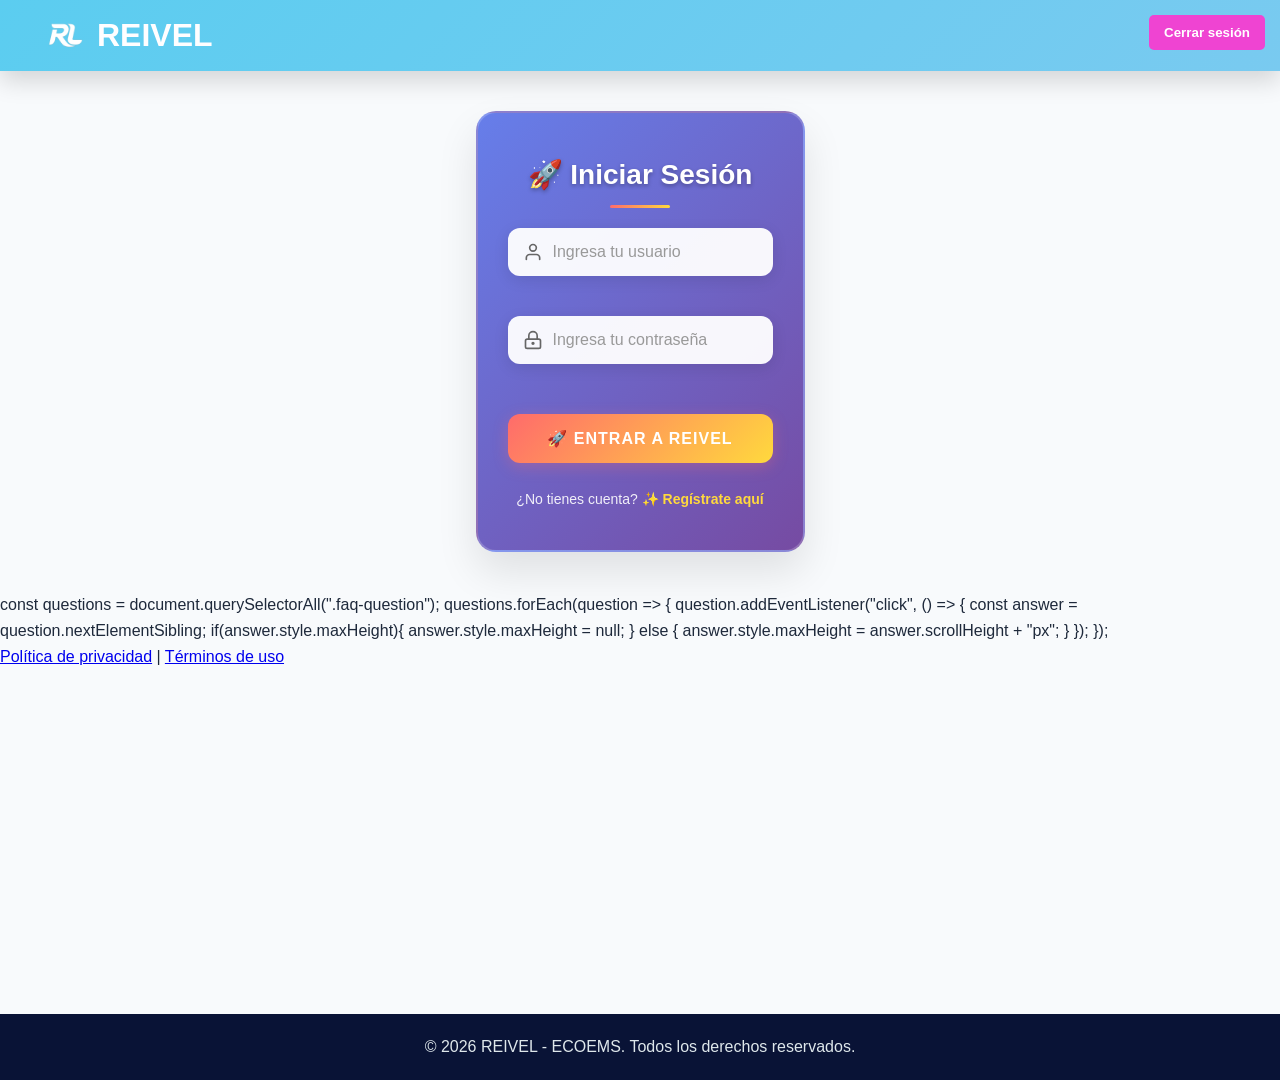
==== commit 039bf597: "arreglando el inicio de sesion" ====
--- a/index.html
+++ b/index.html
@@ -140,6 +140,18 @@
     <script src="js/practice-mode.js"></script>
     <script src="js/main.js"></script>
 <script>
+document.addEventListener("DOMContentLoaded", function () {
+    const logged = localStorage.getItem("isLoggedIn");
+
+    if (logged === "true") {
+        document.getElementById("authContainer").classList.add("hidden");
+        document.getElementById("mainContent").style.display = "block";
+    } else {
+        document.getElementById("authContainer").classList.remove("hidden");
+        document.getElementById("mainContent").style.display = "none";
+    }
+});
+</script>
 const questions = document.querySelectorAll(".faq-question");
 
 questions.forEach(question => {
--- a/css/style.css
+++ b/css/style.css
@@ -1345,4 +1345,4 @@
 }
 body {
   user-select: none;
-}+}
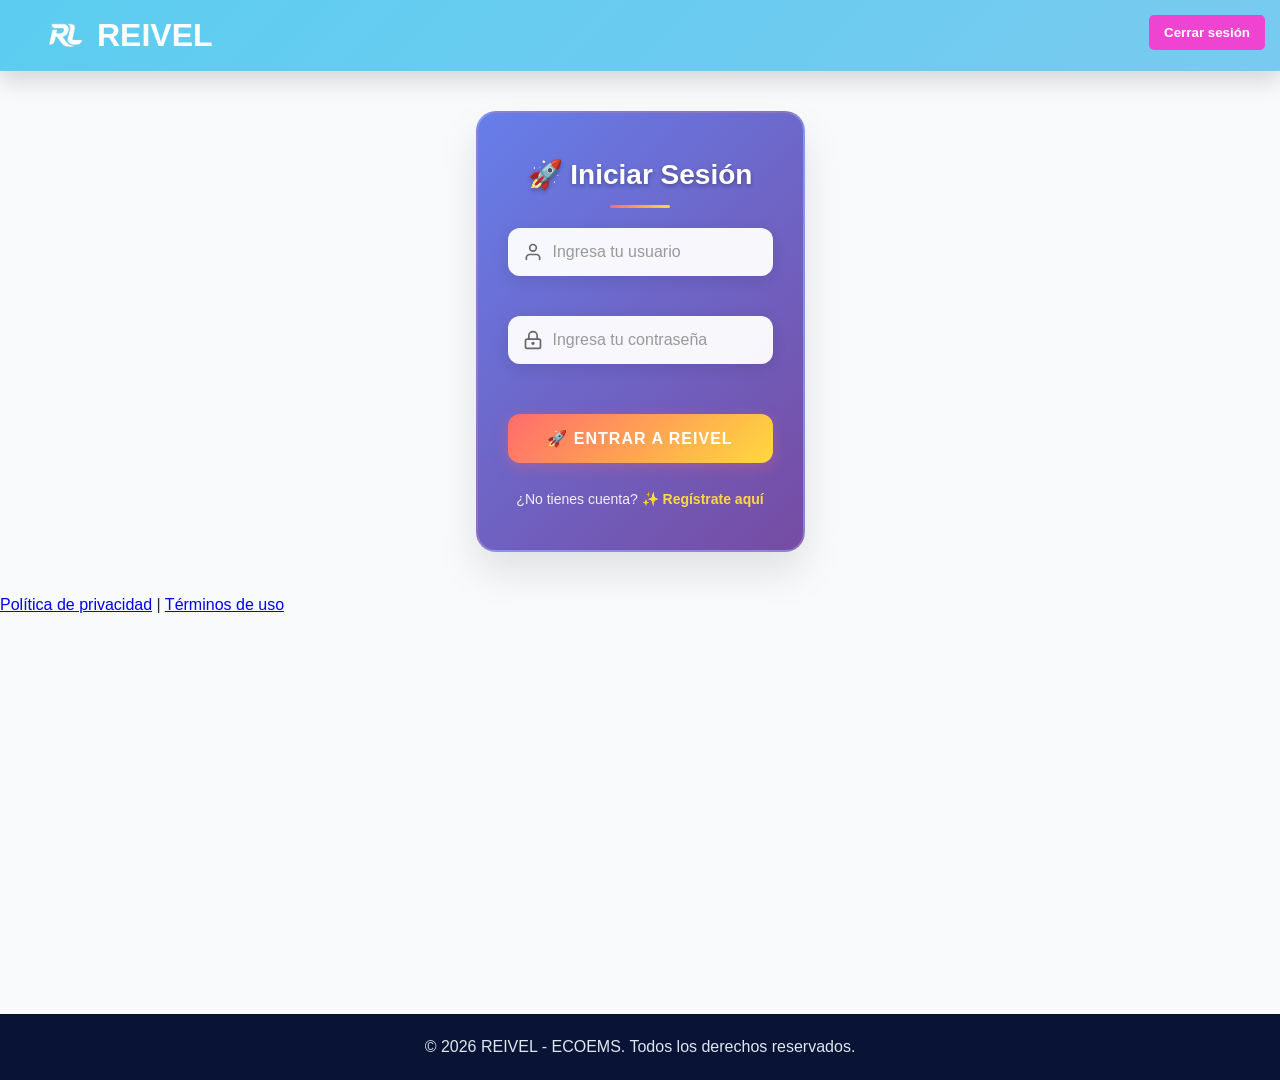
==== commit e42caaa0: "arregle el inicio de session del usuario" ====
--- a/index.html
+++ b/index.html
@@ -140,18 +140,6 @@
     <script src="js/practice-mode.js"></script>
     <script src="js/main.js"></script>
 <script>
-document.addEventListener("DOMContentLoaded", function () {
-    const logged = localStorage.getItem("isLoggedIn");
-
-    if (logged === "true") {
-        document.getElementById("authContainer").classList.add("hidden");
-        document.getElementById("mainContent").style.display = "block";
-    } else {
-        document.getElementById("authContainer").classList.remove("hidden");
-        document.getElementById("mainContent").style.display = "none";
-    }
-});
-</script>
 const questions = document.querySelectorAll(".faq-question");
 
 questions.forEach(question => {
@@ -186,4 +174,17 @@
         <footer class="footer">
             <p>&copy; 2026 REIVEL - ECOEMS. Todos los derechos reservados.</p>
         </footer>
-    </div>+    </div>
+    <script>
+document.addEventListener("DOMContentLoaded", function () {
+    const logged = localStorage.getItem("isLoggedIn");
+
+    if (logged === "true") {
+        document.getElementById("authContainer").classList.add("hidden");
+        document.getElementById("mainContent").style.display = "block";
+    } else {
+        document.getElementById("authContainer").classList.remove("hidden");
+        document.getElementById("mainContent").style.display = "none";
+    }
+});
+</script>
